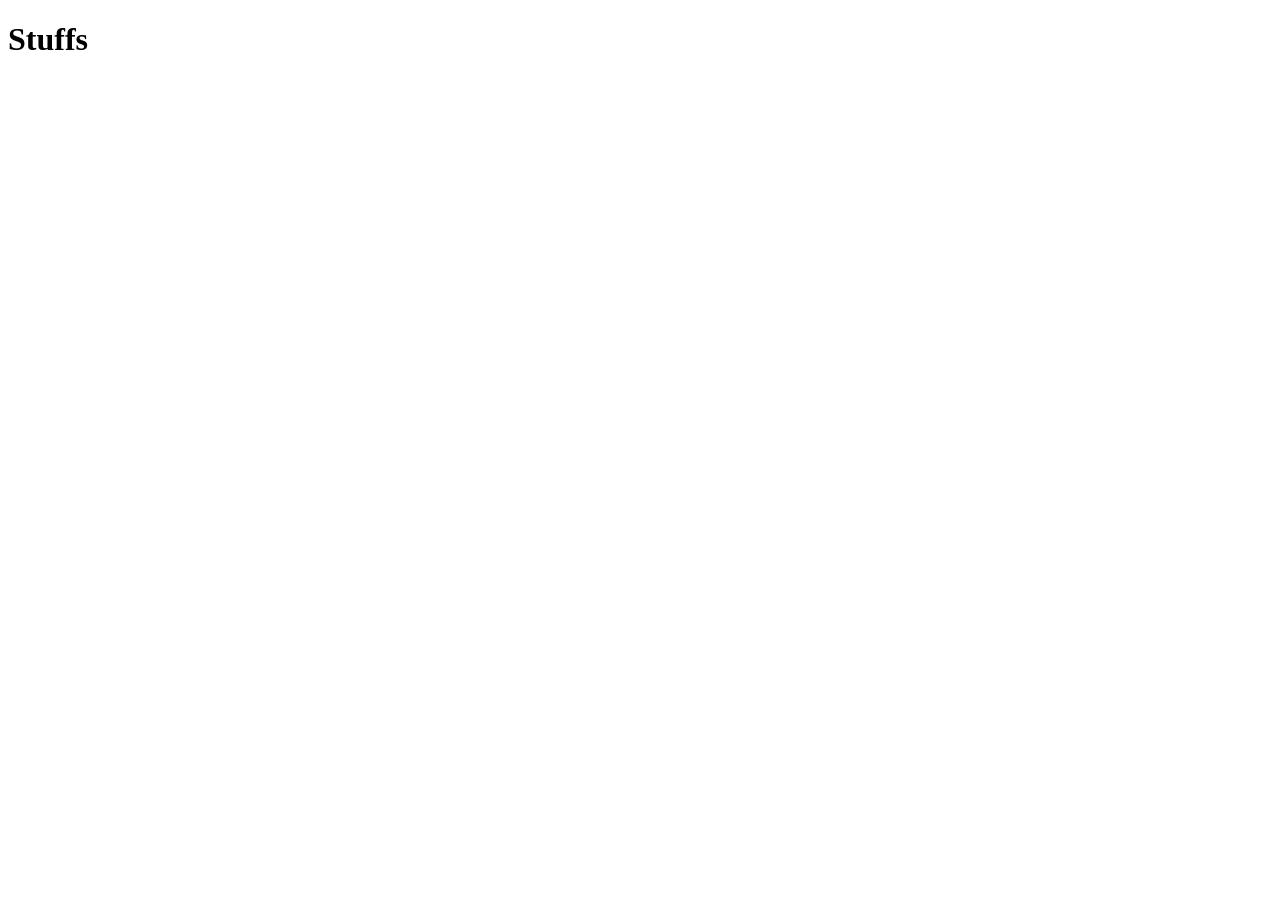
==== indexx.html @ 22f453d5 "start" ====
<!DOCTYPE html>
<html lang="en">
<head>
    <meta charset="UTF-8">
    <meta name="viewport" content="width=device-width, initial-scale=1.0">
    <title>Document</title>
</head>
<body>
    <h1>Stuffs</h1>
</body>
</html>
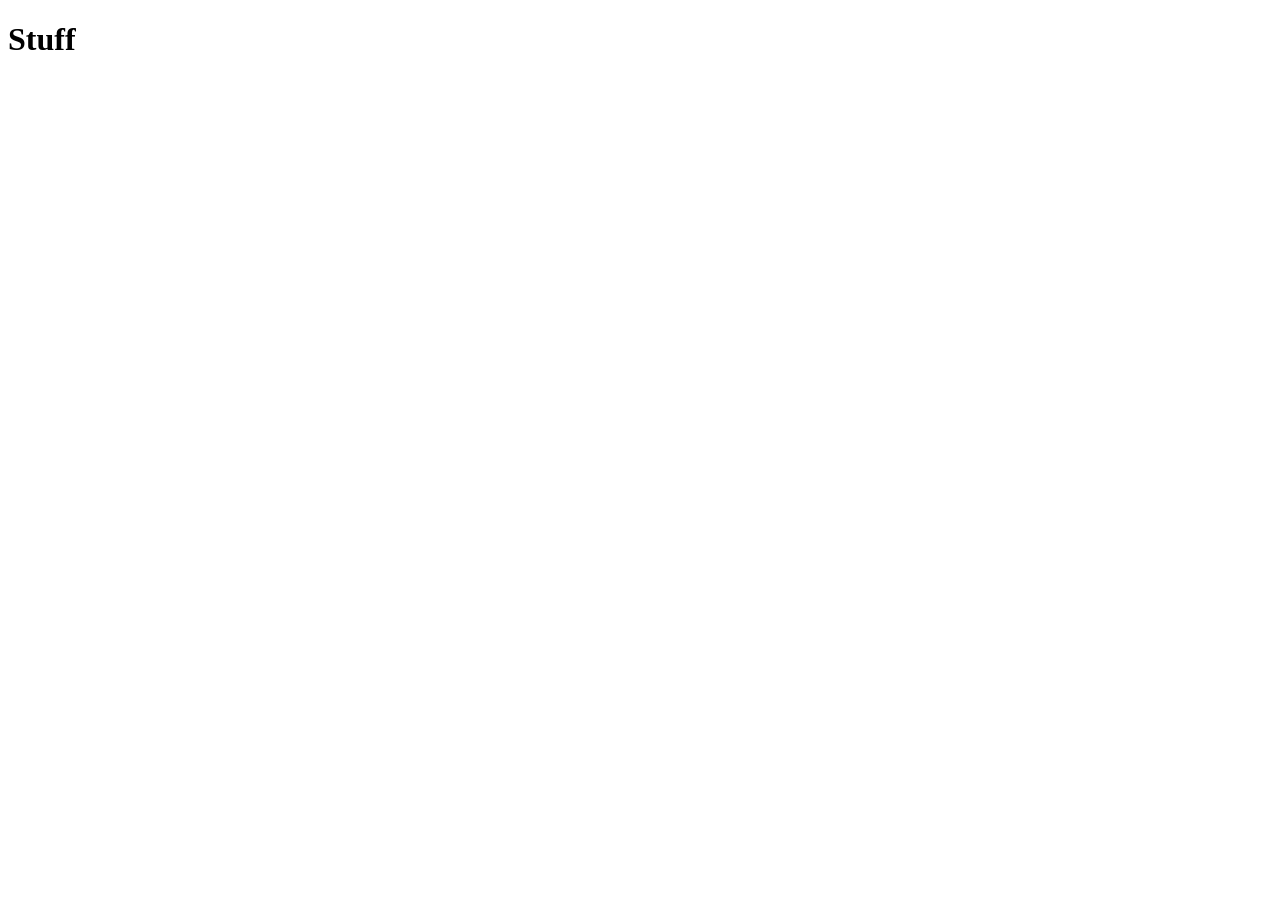
==== commit b8b73a9d: "start" ====
--- a/indexx.html
+++ b/indexx.html
@@ -6,6 +6,6 @@
     <title>Document</title>
 </head>
 <body>
-    <h1>Stuffs</h1>
+    <h1>Stuff</h1>
 </body>
 </html>
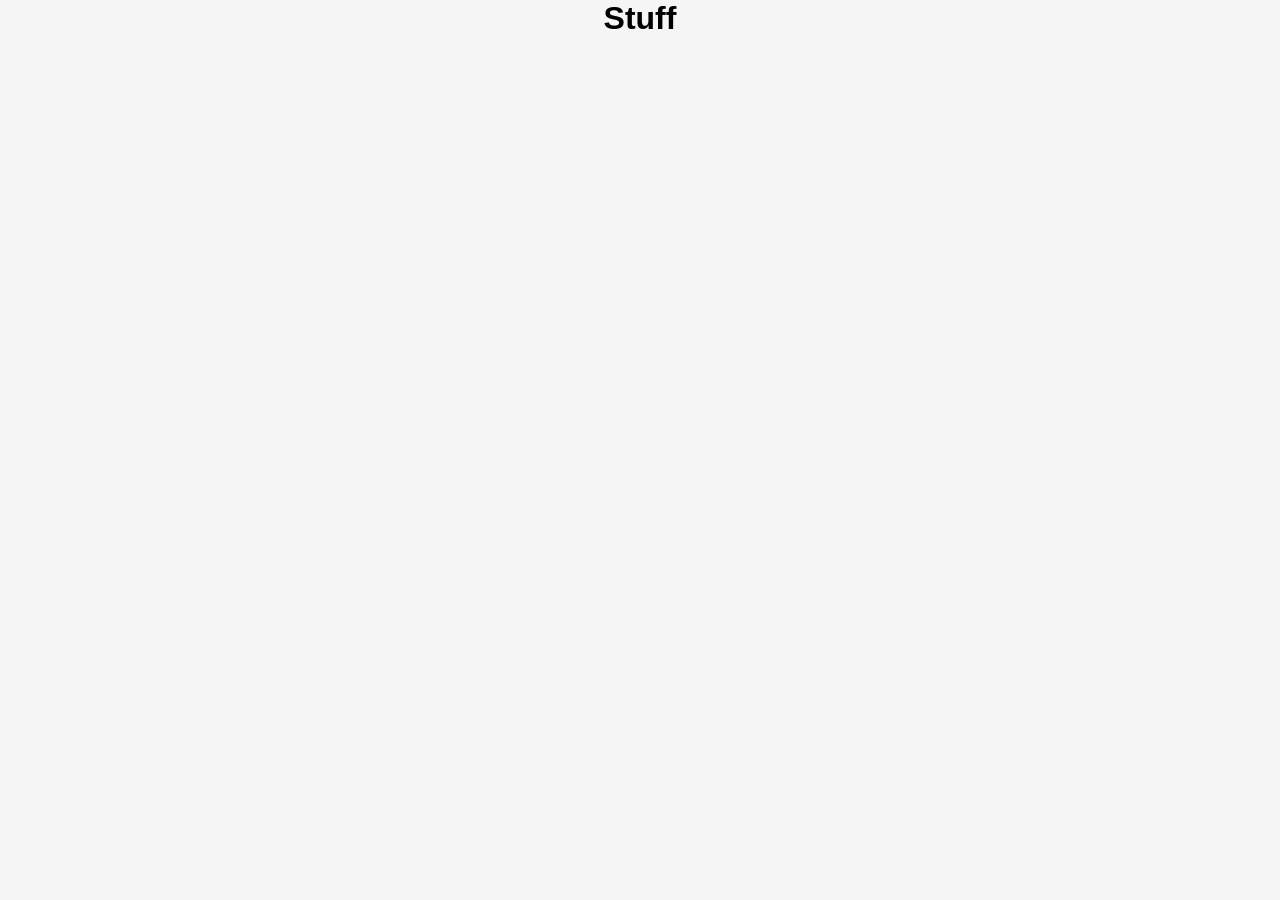
==== commit 47626189: "home page start" ====
--- a/indexx.html
+++ b/indexx.html
@@ -3,7 +3,11 @@
 <head>
     <meta charset="UTF-8">
     <meta name="viewport" content="width=device-width, initial-scale=1.0">
-    <title>Document</title>
+    <meta name="description" content="Home Page for student Le'olani Enos for class WDD131 to demonstrate basic HTML and CSS knowledge">
+    <meta name="author" content="Le'olani Enos">
+    <title>WDD131 - Le'olani Enos Home Page</title>
+    <link rel="stylesheet" href="styles/base.css">
+    <script src="scripts/getdates.js"></script>
 </head>
 <body>
     <h1>Stuff</h1>
--- a/styles/base.css
+++ b/styles/base.css
@@ -0,0 +1,126 @@
+* {
+    margin: 0;
+    padding: 0;
+    box-sizing: border-box;
+}
+
+body {
+    font-family: "Rubik", sans-serif;
+    background-color: whitesmoke;
+    color: black;
+}
+
+header {
+    background-color: rgb(120, 164, 229);
+    color: black;
+}
+
+#course-title {
+    display: block;
+    text-align: center;
+    padding: 1rem;
+    font-weight: 600;
+}
+
+nav {
+    display: flex;
+    justify-content: space-around;
+    background-color: rgb(189, 208, 215);
+}
+
+nav a {
+    color: black;
+    text-decoration: none;
+    padding: 1rem;
+}
+
+nav a:hover {
+    background-color: gray;
+}
+
+main {
+    max-width: 1100px;
+    margin: 0 auto;
+    padding: 1rem;
+    display: grid;
+    grid-template-columns: 2fr 1fr;
+    gap: 1rem;
+}
+
+h1 {
+    grid-column: 1 / 3;
+    text-align: center;
+    margin-bottom: 1rem;
+    font-size: 2rem;
+}
+
+.card {
+    background-color: white;
+    border: 1px solid #ccc;
+    border-radius: 10px;
+    overflow: hidden;
+}
+
+.card h2 {
+    background-color: rgb(120, 164, 229);
+    color: black;
+    text-align: center;
+    padding: 0.8rem;
+}
+
+.card h3 {
+    text-align: center;
+    margin-top: 1rem;
+    border-bottom: 1px solid #ccc;
+    padding-bottom: 0.5rem;
+}
+
+.about {
+    display: flex;
+    gap: 1rem;
+    padding: 1rem;
+    align-items: center;
+}
+
+.about img {
+    width: 150px;
+    height: auto;
+}
+
+.location {
+    display: flex;
+    gap: 1rem;
+    padding: 1rem;
+    align-items: center;
+}
+
+.location img {
+    width: 150px;
+}
+
+figure {
+    text-align: center;
+    font-size: 0.9rem;
+}
+
+.card ul {
+    padding: 2rem;
+    margin-top: 2rem;
+}
+
+.card li {
+    margin-bottom: 1rem;
+}
+
+footer {
+    background-color: rgb(120, 164, 229);
+    color: black;
+    text-align: center;
+    padding: 1rem;
+    margin-top: 1rem;
+}
+
+#lastModified {
+    color: rgb(5, 5, 5);
+    margin-top: 0.5rem;
+}
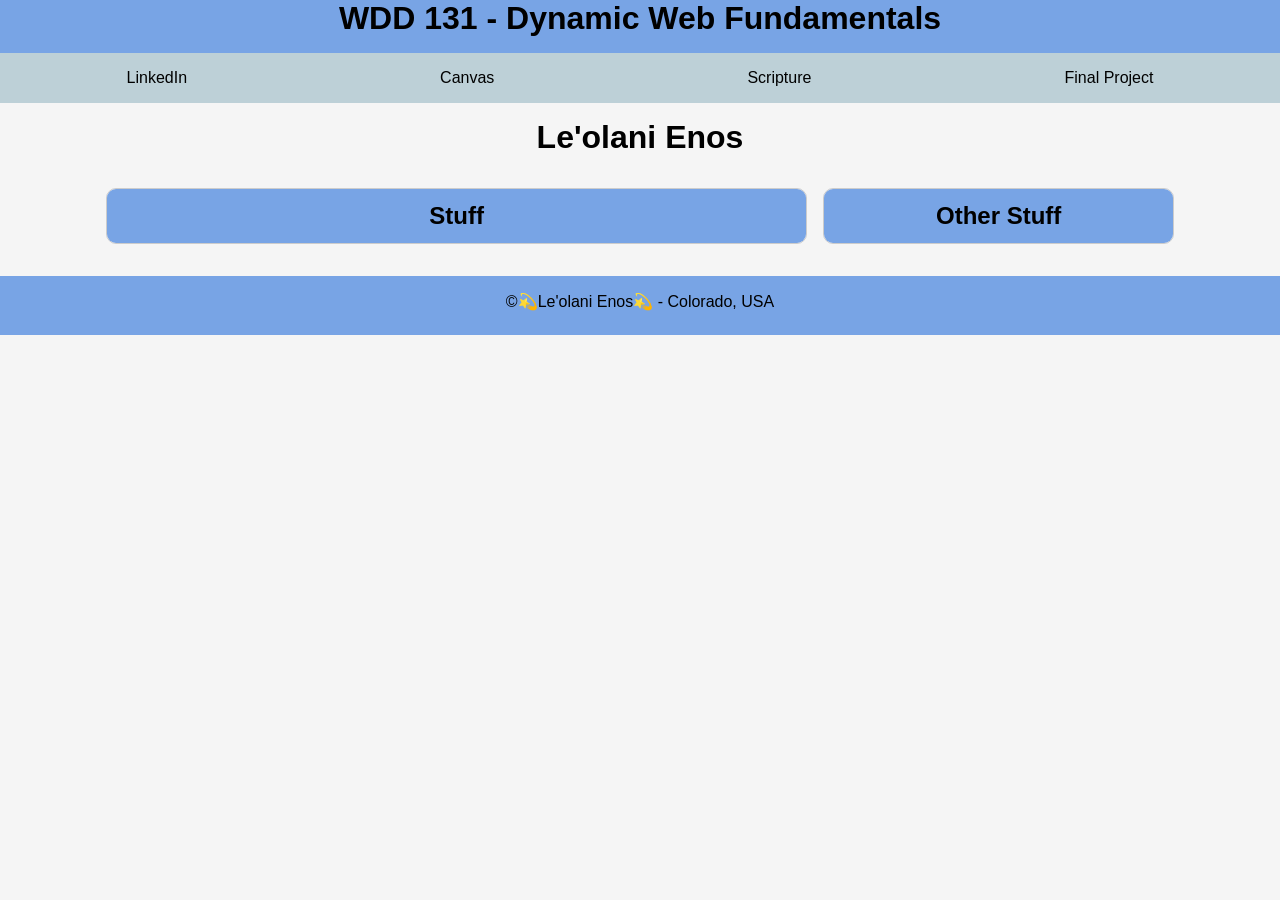
==== commit 75527162: "step 2 home page" ====
--- a/indexx.html
+++ b/indexx.html
@@ -3,13 +3,38 @@
 <head>
     <meta charset="UTF-8">
     <meta name="viewport" content="width=device-width, initial-scale=1.0">
-    <meta name="description" content="Home Page for student Le'olani Enos for class WDD131 to demonstrate basic HTML and CSS knowledge">
+    <meta name="description" content="Home Page for student Le'olani Enos for class WDD 131 - Dynamic Web Fundamentals to demonstrate basic HTML and CSS knowledge">
     <meta name="author" content="Le'olani Enos">
-    <title>WDD131 - Le'olani Enos Home Page</title>
+    <title>WDD131 - Dynamic Web Fundamentals - Le'olani Enos</title>
     <link rel="stylesheet" href="styles/base.css">
     <script src="scripts/getdates.js"></script>
 </head>
 <body>
-    <h1>Stuff</h1>
+    <header>
+        <h1>WDD 131 - Dynamic Web Fundamentals</h1>
+        <nav class="navigation">
+            <a href="https://www.linkedin.com/in/leolani-enos/">LinkedIn</a>
+            <a href="https://byupw.instructure.com/">Canvas</a>
+            <a href="https://www.churchofjesuschrist.org/study/scriptures/bofm/alma/37?lang=eng#:~:text=37%20Counsel%20with,the%20last%20day.">Scripture</a>
+            <a href="#">Final Project</a>
+        </nav>
+    </header>
+
+    <main>
+        <h1>Le'olani Enos</h1>
+        
+        <section class="card">
+            <h2>Stuff</h2>
+        </section>
+
+        <section class="card">
+            <h2>Other Stuff</h2>
+        </section>
+    </main>
+
+    <footer>
+        <p>©️<span id="currentyear"></span>💫Le'olani Enos💫 - Colorado, USA</p>
+        <p id="lastModified"></p>
+    </footer>
 </body>
 </html>
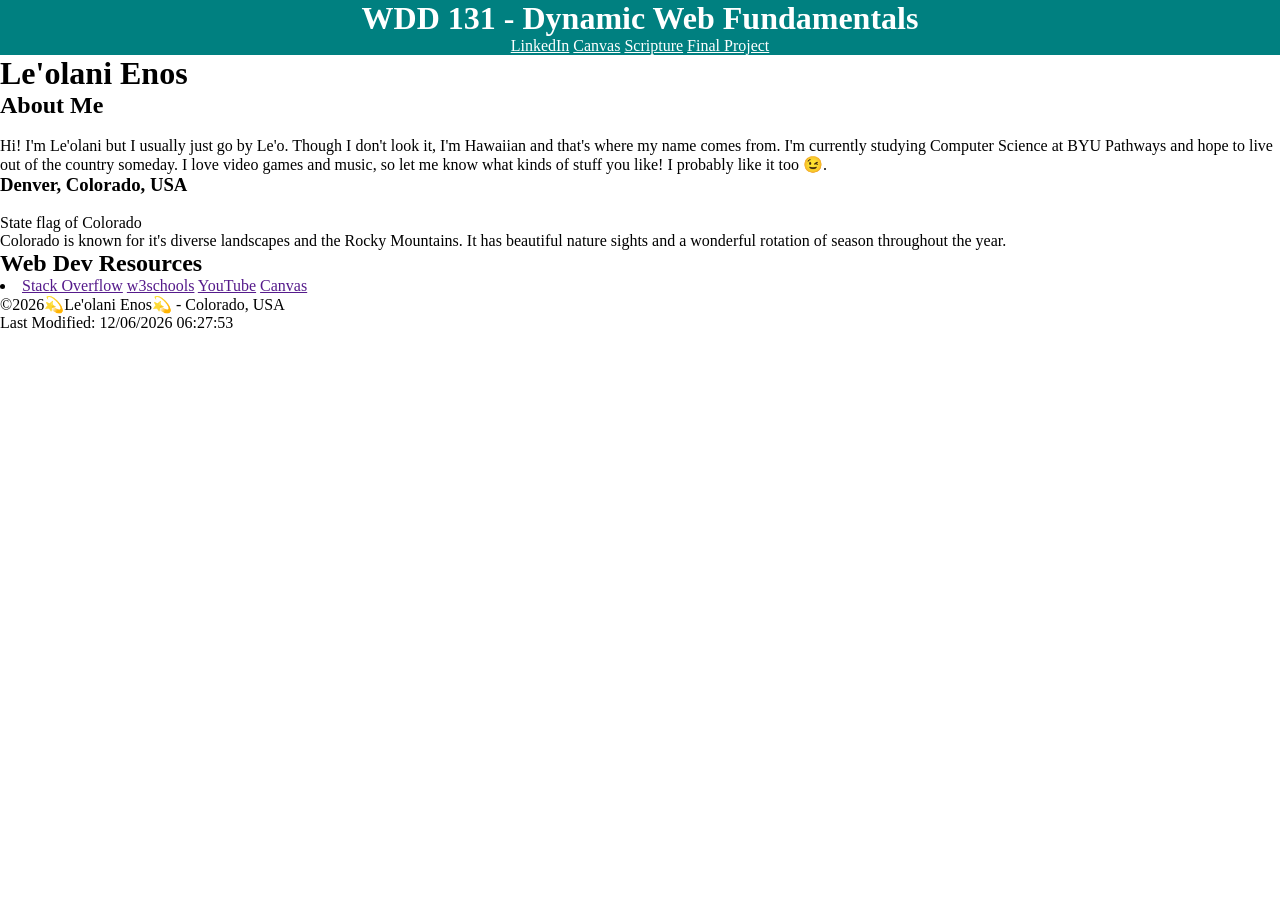
==== commit 9bcc3bcb: "home page update" ====
--- a/indexx.html
+++ b/indexx.html
@@ -7,7 +7,7 @@
     <meta name="author" content="Le'olani Enos">
     <title>WDD131 - Dynamic Web Fundamentals - Le'olani Enos</title>
     <link rel="stylesheet" href="styles/base.css">
-    <script src="scripts/getdates.js"></script>
+    <script src="scripts/getdates.js" defer></script>
 </head>
 <body>
     <header>
@@ -24,11 +24,25 @@
         <h1>Le'olani Enos</h1>
         
         <section class="card">
-            <h2>Stuff</h2>
+            <h2>About Me</h2>
+            <img href="images/profile.webp">
+            <p>Hi! I'm Le'olani but I usually just go by Le'o. Though I don't look it, I'm Hawaiian and that's where my name comes from. I'm currently studying Computer Science at BYU Pathways and hope to live out of the country someday. I love video games and music, so let me know what kinds of stuff you like! I probably like it too 😉.</p>
+            <div>
+                <h3>Denver, Colorado, USA</h3>
+                <img>
+                <figcaption>State flag of Colorado</figcaption>
+                <p>Colorado is known for it's diverse landscapes and the Rocky Mountains. It has beautiful nature sights and a wonderful rotation of season throughout the year.</p>
+            </div>
         </section>
 
         <section class="card">
-            <h2>Other Stuff</h2>
+            <h2>Web Dev Resources</h2>
+            <li>
+                <a href="">Stack Overflow</a>
+                <a href="">w3schools</a>
+                <a href="">YouTube</a>
+                <a href="">Canvas</a>
+            </li>
         </section>
     </main>
 
--- a/styles/base.css
+++ b/styles/base.css
@@ -1,126 +1,14 @@
 * {
     margin: 0;
     padding: 0;
-    box-sizing: border-box;
-}
-
-body {
-    font-family: "Rubik", sans-serif;
-    background-color: whitesmoke;
-    color: black;
 }
 
 header {
-    background-color: rgb(120, 164, 229);
-    color: black;
+    text-align: center;
+    background-color: teal;
+    color: white;
 }
 
-#course-title {
-    display: block;
-    text-align: center;
-    padding: 1rem;
-    font-weight: 600;
-}
-
-nav {
-    display: flex;
-    justify-content: space-around;
-    background-color: rgb(189, 208, 215);
-}
-
-nav a {
-    color: black;
-    text-decoration: none;
-    padding: 1rem;
-}
-
-nav a:hover {
-    background-color: gray;
-}
-
-main {
-    max-width: 1100px;
-    margin: 0 auto;
-    padding: 1rem;
-    display: grid;
-    grid-template-columns: 2fr 1fr;
-    gap: 1rem;
-}
-
-h1 {
-    grid-column: 1 / 3;
-    text-align: center;
-    margin-bottom: 1rem;
-    font-size: 2rem;
-}
-
-.card {
-    background-color: white;
-    border: 1px solid #ccc;
-    border-radius: 10px;
-    overflow: hidden;
-}
-
-.card h2 {
-    background-color: rgb(120, 164, 229);
-    color: black;
-    text-align: center;
-    padding: 0.8rem;
-}
-
-.card h3 {
-    text-align: center;
-    margin-top: 1rem;
-    border-bottom: 1px solid #ccc;
-    padding-bottom: 0.5rem;
-}
-
-.about {
-    display: flex;
-    gap: 1rem;
-    padding: 1rem;
-    align-items: center;
-}
-
-.about img {
-    width: 150px;
-    height: auto;
-}
-
-.location {
-    display: flex;
-    gap: 1rem;
-    padding: 1rem;
-    align-items: center;
-}
-
-.location img {
-    width: 150px;
-}
-
-figure {
-    text-align: center;
-    font-size: 0.9rem;
-}
-
-.card ul {
-    padding: 2rem;
-    margin-top: 2rem;
-}
-
-.card li {
-    margin-bottom: 1rem;
-}
-
-footer {
-    background-color: rgb(120, 164, 229);
-    color: black;
-    text-align: center;
-    padding: 1rem;
-    margin-top: 1rem;
-}
-
-#lastModified {
-    color: rgb(5, 5, 5);
-    margin-top: 0.5rem;
+.navigation a {
+    color: white;
 }
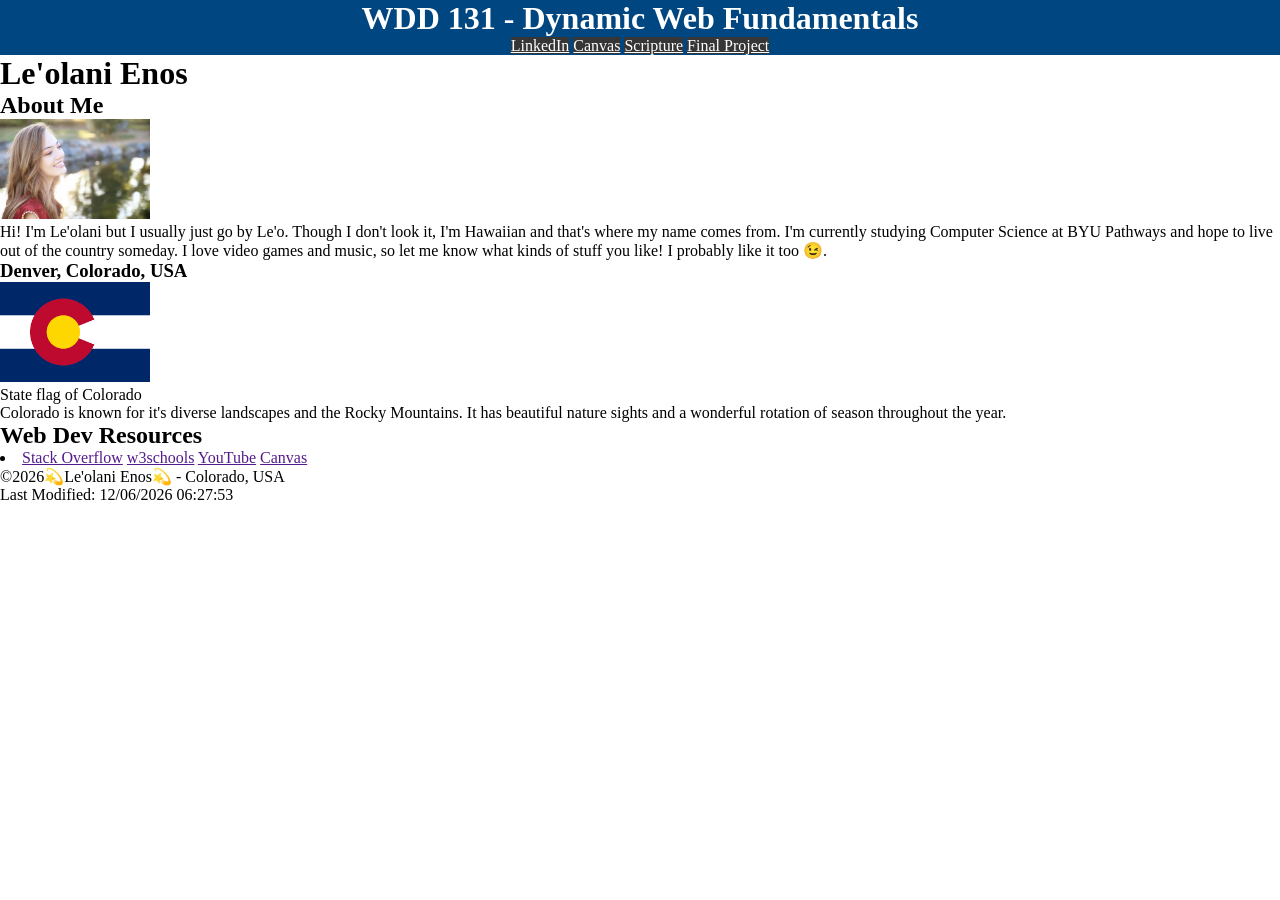
==== commit 420b34f0: "img additions, some css" ====
--- a/indexx.html
+++ b/indexx.html
@@ -25,11 +25,11 @@
         
         <section class="card">
             <h2>About Me</h2>
-            <img href="images/profile.webp">
+            <img src="images/profile.webp">
             <p>Hi! I'm Le'olani but I usually just go by Le'o. Though I don't look it, I'm Hawaiian and that's where my name comes from. I'm currently studying Computer Science at BYU Pathways and hope to live out of the country someday. I love video games and music, so let me know what kinds of stuff you like! I probably like it too 😉.</p>
             <div>
                 <h3>Denver, Colorado, USA</h3>
-                <img>
+                <img src="images/flag.png">
                 <figcaption>State flag of Colorado</figcaption>
                 <p>Colorado is known for it's diverse landscapes and the Rocky Mountains. It has beautiful nature sights and a wonderful rotation of season throughout the year.</p>
             </div>
--- a/styles/base.css
+++ b/styles/base.css
@@ -5,10 +5,16 @@
 
 header {
     text-align: center;
-    background-color: teal;
+    background-color: rgb(0, 70, 128);
     color: white;
 }
 
 .navigation a {
+    background-color: rgb(54, 54, 54);
     color: white;
+}
+
+main img {
+    width: 150px;
+    height: auto;
 }
